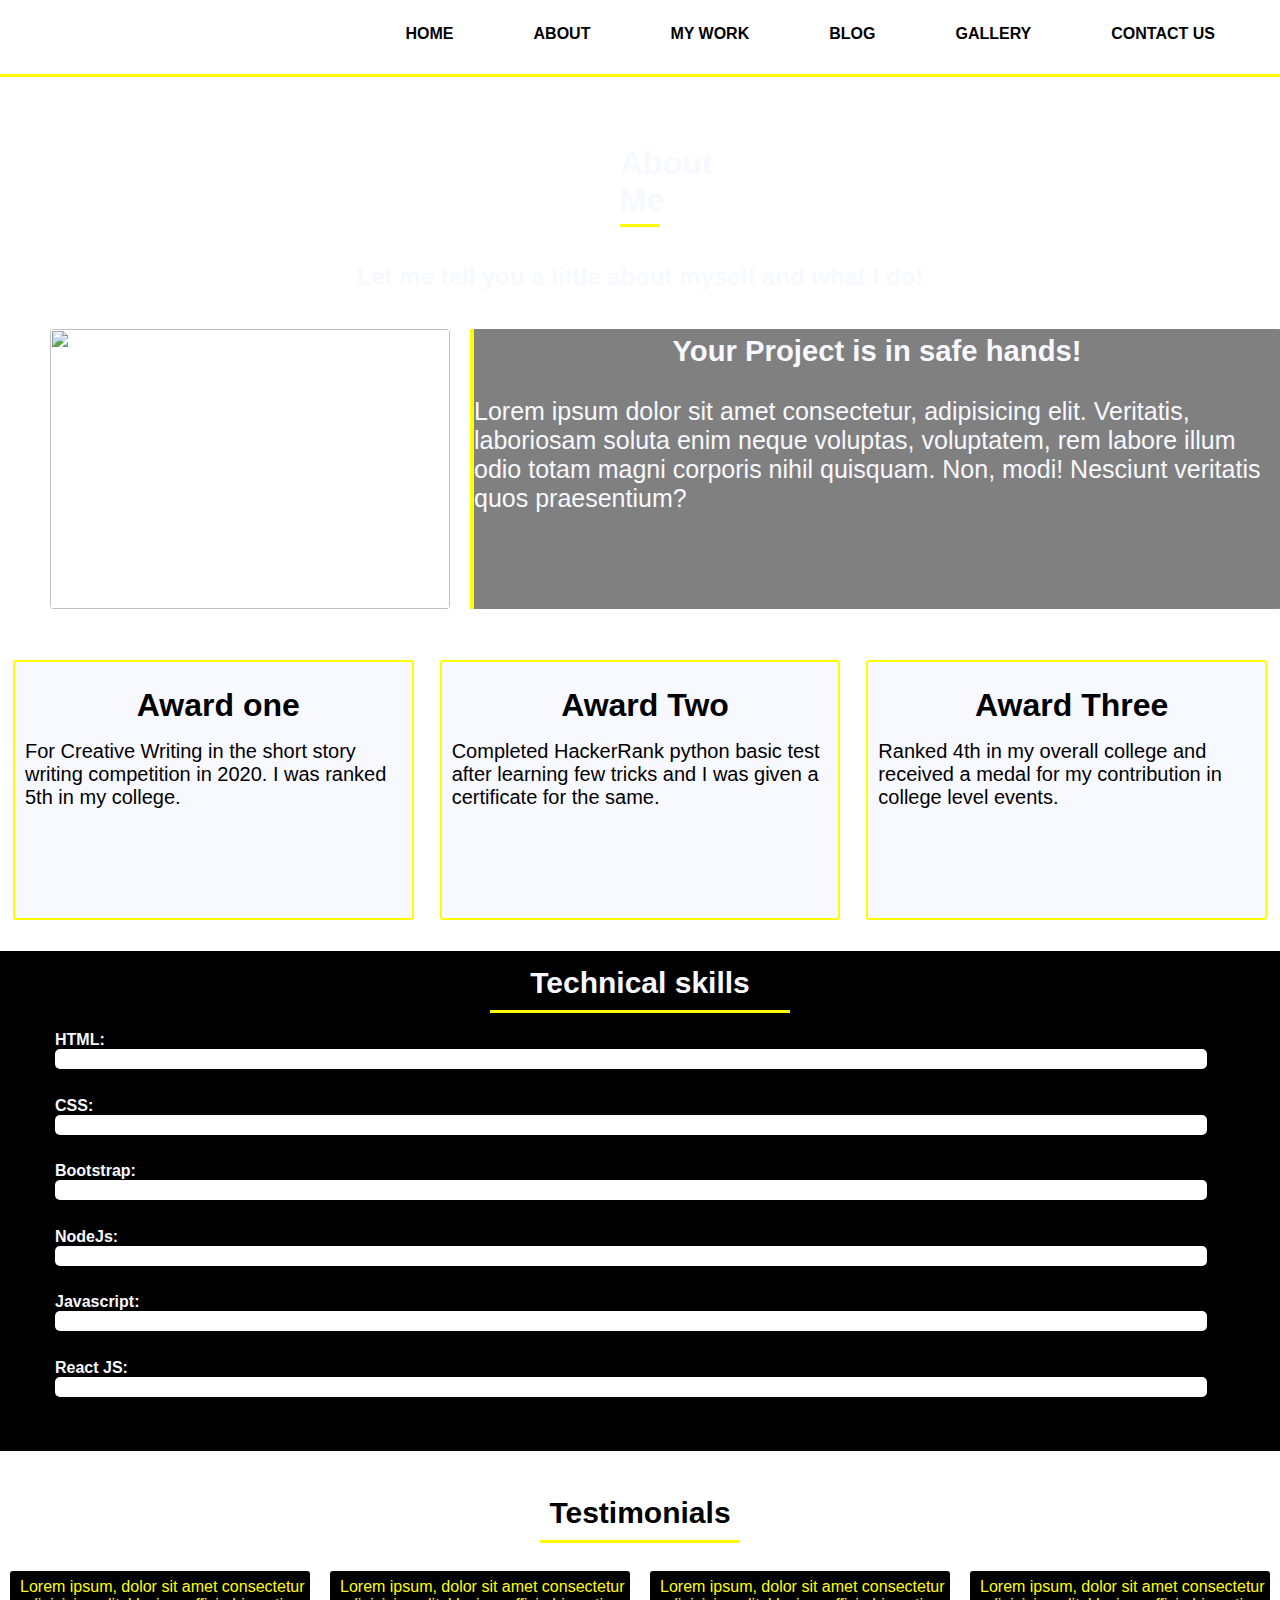
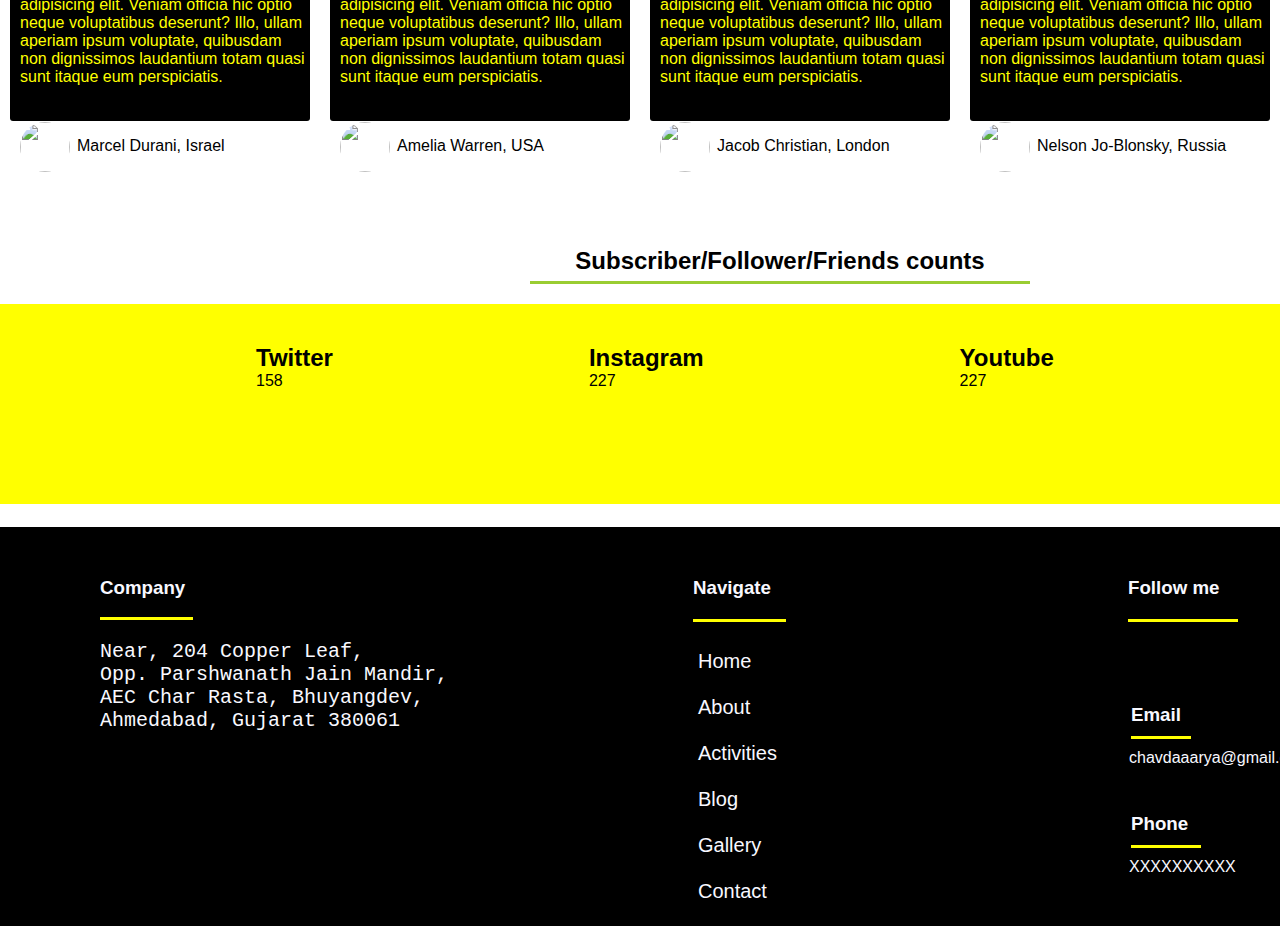
==== about.html @ b72cfb0a "Add files via upload" ====
<!DOCTYPE html>
<html>
<head>
	<meta charset="utf-8">
	<meta name="viewport" content="width=device-width, initial-scale=1">
	<title>About Page</title>
	<link rel="stylesheet" type="text/css" href="./styles2.css">
	<link rel="stylesheet" href="https://cdnjs.cloudflare.com/ajax/libs/font-awesome/6.1.1/css/all.min.css" integrity="sha512-KfkfwYDsLkIlwQp6LFnl8zNdLGxu9YAA1QvwINks4PhcElQSvqcyVLLD9aMhXd13uQjoXtEKNosOWaZqXgel0g==" crossorigin="anonymous" referrerpolicy="no-referrer">
</head>
<body>
	<script type="text/javascript" src="./about1.js"></script>
	<div class="header">
		<h1 class="logo">AaRyA</h1>
		<div class="nav-bar">
			<ul>
				<li><a href="./index.html">HOME</a></li>
				<li><a href="./about.html">ABOUT</a></li>
				<li><a href="./project.html">MY WORK</a></li>
				<li><a href="./blog.html">BLOG</a></li>
				<li><a href="./gallery.html">GALLERY</a></li>
				<li><a href="./contact.html">CONTACT US</a></li>
			</ul>
		</div>
	</div>

	<br>

	<div class="contents">
		<div class="firstline">
			<center>
				<h1>About Me</h1>
			</center>
		</div>
		<br>
		<br>
		<center><h2>Let me tell you a little about myself and what I do!</h2></center>

<br>
		<div class="capture">
			<div id="photograph">
				<img src="F:\Aarya\phone\Sent\IMG-20190718-WA0008.jpg">
			</div>
			<div class="texting">
				<center><h3>Your Project is in safe hands!</h3></center>
				<br>
				<p>Lorem ipsum dolor sit amet consectetur, adipisicing elit. Veritatis, laboriosam soluta enim neque voluptas, voluptatem, rem labore illum odio totam magni corporis nihil quisquam. Non, modi! Nesciunt veritatis quos praesentium?</p>
			</div>
		</div>
<br>
		
		<div class="awards">
			<div class="achieve">
				<center><i class="fa-solid fa-award fa-5x"></i></center>
				<center><h1>Award one</h1></center>
				<p>For Creative Writing in the short story writing competition in 2020. I was ranked 5th in my college.</p>
			</div>

			<div class="achieve">
				<center><i class="fa-solid fa-award fa-5x"></i></center>
				<center><h1>Award Two</h1></center>
				<p>Completed HackerRank python basic test after learning few tricks and I was given a certificate for the same.</p>
			</div>

			<div class="achieve">
				<center><i class="fa-solid fa-award fa-5x"></i></center>
				<center><h1>Award Three</h1></center>
				<p>Ranked 4th in my overall college and received a medal for my contribution in college level events.</p>
			</div>
		</div>
		<br>


		<section id="sec2">
			<div id="container">
				<center><h2>Technical skills</h2></center>
				<br>
				<h4>HTML:</h4>
				<div id="progressHtml" >
                	<div  id="progressDoneHtml" data-done="95%"></div>
            	</div>
            	<br>

            	<h4>CSS:</h4>
            	<div id="progressCss"  >
                	<div  id="progressDoneCss" data-done="95%"></div>
            	</div>
            	<br>

            	<h4>Bootstrap:</h4>
            	<div id="progressBootstrap"  >
                	<div  id="progressDoneBootstrap" data-done="85%"></div>
            	</div>
            	<br>

            	<h4>NodeJs:</h4>
            	<div id="progressnode"  >
                	<div  id="progressDonenode" data-done="75%"></div>
            	</div>
            	<br>

            	<h4>Javascript:</h4>
            	<div id="progressJavascript"  >
                	<div  id="progressDoneJavascript" data-done="85%"></div>
            	</div>
            	<br>

            	<h4>React JS:</h4>
            	<div id="progressReact"  >
                	<div  id="progressDoneReact" data-done="80%"></div>
            	</div>
        </div>
		</section>

		<section>
			<div class="contents1">
				<div class="sometext">
					<center><h1>Testimonials</h1></center>
				</div>
			</div>
			<br>

			<div class="testimon">
				<div class="byuser">
					<p>Lorem ipsum, dolor sit amet consectetur adipisicing elit. Veniam officia hic optio neque voluptatibus deserunt? Illo, ullam aperiam ipsum voluptate, quibusdam non dignissimos laudantium totam quasi sunt itaque eum perspiciatis.</p>
					<br><br>
					<div class="req"><img src="https://st.depositphotos.com/1269204/1219/i/600/depositphotos_12196477-stock-photo-smiling-men-isolated-on-the.jpg"><p>Marcel Durani, Israel</p></div>
				</div>

				<div class="byuser">
					<p>Lorem ipsum, dolor sit amet consectetur adipisicing elit. Veniam officia hic optio neque voluptatibus deserunt? Illo, ullam aperiam ipsum voluptate, quibusdam non dignissimos laudantium totam quasi sunt itaque eum perspiciatis.</p>
					<br><br>
					<div class="req"><img src="https://encrypted-tbn0.gstatic.com/images?q=tbn:ANd9GcT_rhSE47cQanedqkvCUGnBdbPejprEt-Lh4Q&usqp=CAU"><p>Amelia Warren, USA</p></div>
				</div>

				<div class="byuser">
					<p>Lorem ipsum, dolor sit amet consectetur adipisicing elit. Veniam officia hic optio neque voluptatibus deserunt? Illo, ullam aperiam ipsum voluptate, quibusdam non dignissimos laudantium totam quasi sunt itaque eum perspiciatis.</p>
					<br><br>
					<div class="req"><img src="https://thumbs.dreamstime.com/b/man-coffee-cup-young-handsome-london-city-63381204.jpg"><p>Jacob Christian, London</p></div>
				</div>

				<div class="byuser">
					<p>Lorem ipsum, dolor sit amet consectetur adipisicing elit. Veniam officia hic optio neque voluptatibus deserunt? Illo, ullam aperiam ipsum voluptate, quibusdam non dignissimos laudantium totam quasi sunt itaque eum perspiciatis.</p>
					<br><br>
					<div class="req"><img src="https://t4.ftcdn.net/jpg/00/75/98/05/360_F_75980570_s6Jphx3uo0IhAEvObwBNF3bBTxbtU70C.jpg"><p>Nelson Jo-Blonsky, Russia</p></div>
				</div>
			</div>

		</section>
		<br>
		<br>
		<div class="subcount"><center><h2>Subscriber/Follower/Friends counts</h2></center></div>

			
			<div class="counting">
				<div class="symbols">
					<i class="fa-brands fa-twitter fa-4x"></i>
					<h2>Twitter</h2>
					<div class="counter" data-target="350"></div>
				</div>
				<div class="symbols">
					<i class="fa-brands fa-instagram fa-4x"></i>
					<h2>Instagram</h2>
					<div class="counter" data-target="500"></div>
				</div>
				<div class="symbols">
					<i class="fa-brands fa-youtube fa-4x"></i>
					<h2>Youtube</h2>
					<div class="counter" data-target="550"></div>
				</div>
			</div>

		<script type="text/javascript">
			const counters = document.querySelectorAll(".counter");
			counters.forEach( function(counter){
				counter.innerText = "20";
				updatecounter();

				function updatecounter(){
					const target = +counter.getAttribute("data-target"); 
					const c = +counter.innerText;
					const increment = target / 200;
					if(c < target){
						counter.innerText = `${Math.ceil(c + increment)}`;
						console.log(counter.innerText);
						setTimeout(updatecounter, 10);	
					} else {
						counter.innerText = target;
					}
				}
			})
		</script>
	</div>
<!--end of day 9-->
	<br>
	

	<section id="footer">
	<div class="section-f">
		<div class="inform">
			<h3>Company</h3>
			<br>
			<pre>
Near, 204 Copper Leaf,
Opp. Parshwanath Jain Mandir,
AEC Char Rasta, Bhuyangdev, 
Ahmedabad, Gujarat 380061</pre>
		</div>

		<div class="navigation">
			<h3>Navigate</h3><br>
			<!-- <p></p> -->
				<ul>
					<li><a href="#">Home</a></li><br>
					<li><a href="#">About</a></li><br>
					<li><a href="#">Activities</a></li><br>
					<li><a href="#">Blog</a></li><br>
					<li><a href="#">Gallery</a></li><br>
					<li><a href="#">Contact</a></li><br>
				</ul>
		</div>


		<div class="connect-us">
			<h3>Follow me</h3><br>
			<div class="icons">
				<ul>
					<li><a href="#" class="fa-brands fa-facebook fa-2x"></a></li>
					<li><a href="#" class="fa-brands fa-instagram fa-2x"></a></li>
					<li><a href="#" class="fa-brands fa-twitter fa-2x"></a></li>
					<li><a href="#" class="fa-brands fa-linkedin fa-2x"></a></li>
				</ul>
			</div>
			<br>
			<div class="mailing">
				<i class="fa-solid fa-envelope fa-2x"></i>
				<br>
				<h3>Email</h3>
				<a href="#">chavdaaarya@gmail.com</a>
			</div>
			<br>
			<div class="mobile">
				<i class="fa-solid fa-phone fa-2x"></i>
				<br>
				<h3>Phone</h3>
				<a href="#">XXXXXXXXXX</a>
			</div>
			<br>
		</div>
	</div>
	</section>
<!--End of day 5-->
</body>
</html>
---- styles2.css ----
*{
	margin: 0;
	padding: 0;
	box-sizing: border-box;
}

.header{
	display: flex;
	justify-content: space-between;
	background: url('https://encrypted-tbn0.gstatic.com/images?q=tbn:ANd9GcTv0xu6u-6zK0mTRNb9a4g4vmdqWaVVvm2fBg&usqp=CAU')center top / cover;
	border-bottom: 3px solid yellow;
}

body{
	/*background: url("pexels-stephan-seeber-1261728.jpg")center top / cover;*/
	/*background: url('https://encrypted-tbn0.gstatic.com/images?q=tbn:ANd9GcTv0xu6u-6zK0mTRNb9a4g4vmdqWaVVvm2fBg&usqp=CAU')center top / cover;*/
	/*background-repeat: no-repeat;*/
	/*background: black;*/
	/*background: url("https://t4.ftcdn.net/jpg/01/98/24/71/360_F_198247162_JwrVkhqowZb4NJC24156nV6QYRhsV8Qf.jpg") center top / cover;*/
	background: url("https://wallpaper.dog/large/10758866.jpg");
	background-repeat: no-repeat;
}

.nav-bar a{
	text-decoration: none;
	margin: 50px 20px;
	padding: 20px 20px; /* Top Right Bottom Left     OR     20px 20px then its top-bottom  right-left */
	color: black;
}

.nav-bar a:hover{
	padding-bottom: 15px;
	border-bottom: 3px solid yellowgreen;
}

.nav-bar ul{
	list-style: none;
	display: flex;
	font-family: Verdana, sans-serif;
	margin: 25px 25px;
	font-weight: bold;
}

h1.logo{
	font-family: Verdana, sans-serif;
	margin: 5px 20px;
	color: white;
	font-size: 55px;
}

.contents{
	margin-top: 50px;
	font-family: Verdana, sans-serif;
	color: ghostwhite;
}

.firstline{
	padding-bottom: 5px;
	border-bottom: 3px solid yellow;
	margin-left: 620px;
	margin-right: 620px;
}

.capture{
	display: flex;
}

#photograph{
	max-height: 280px;
	max-width: 400px;
	margin: 20px;
	margin-left: 50px;
}

#photograph img{
	height: 280px;
	width: 400px;
	border-radius: 4px;
}

.texting{
	margin-top: 20px;
	width: 1020px;
	height: 280px;
	background: gray;
	border-radius: 1px;
	border-left: 4px solid yellow;
	padding-top: 6px;
	font-size: 25px;
	font-family: Verdana, sans-serif;
}


.awards{
	display: flex;
}

.achieve{
	margin: 13px;
	display: flex;
	flex-direction: column;
	font-family: Verdana, sans-serif;
	width: 600px;
	height: 260px;
	color: black;
	background: ghostwhite;
	border: 2px solid yellow;
	border-radius: 3px;
	padding-top: 25px;
	padding-bottom: 10px;
	padding-left: 10px;

}

.achieve p{
	padding-top: 16px;
	font-size: 20px;
	font-family: Verdana, sans-serif;
}

/*/4*/

/* #sec2{
	background: url("https://wallpaper.dog/large/10758866.jpg")top bottom / cover;
}*/
#container{
	height: 500px;
	width: 100%;
	background: black;
	font-family: Verdana, sans-serif;
}

#container h2{
	padding-top: 15px;
	padding-bottom: 10px;
	font-size: 30px;
	border-bottom: 3px solid yellow;
	width: 300px;
}

#container h4{
	margin-left: 55px;
}

#progressHtml{
	overflow: hidden;
	height: 20px;
	background: white;
	border-radius: 5px;
	margin-bottom: 0.6rem;
	margin-left: 55px;
	width: 90%;
	text-align: center;
}
#progressDoneHtml{
	height: 100%;
	width: 0;
	background: yellow;
	transition: 3s ease 0.3s;
}


#progressCss{
	overflow: hidden;
	height: 20px;
	background: white;
	border-radius: 5px;
	margin-bottom: 0.6rem;
	margin-left: 55px;
	width: 90%;
	text-align: center;
}
#progressDoneCss{
	height: 100%;
	width: 0;
	background: yellow;
	transition: 3s ease 0.3s;
}


#progressBootstrap{
	overflow: hidden;
	height: 20px;
	background: white;
	border-radius: 5px;
	margin-bottom: 0.6rem;
	margin-left: 55px;
	width: 90%;
	text-align: center;
}
#progressDoneBootstrap{
	height: 100%;
	width: 0;
	background: yellow;
	transition: 3s ease 0.3s;
}


#progressnode{
	overflow: hidden;
	height: 20px;
	background: white;
	border-radius: 5px;
	margin-bottom: 0.6rem;
	margin-left: 55px;
	width: 90%;
	text-align: center;
}
#progressDonenode{
	height: 100%;
	width: 0;
	background: yellow;
	transition: 3s ease 0.3s;
}


#progressJavascript{
	overflow: hidden;
	height: 20px;
	background: white;
	border-radius: 5px;
	margin-bottom: 0.6rem;
	margin-left: 55px;
	width: 90%;
	text-align: center;
}

#progressDoneJavascript{
	height: 100%;
	width: 0;
	background: yellow;
	transition: 3s ease 0.3s;
}


#progressReact{
	overflow: hidden;
	height: 20px;
	background: white;
	border-radius: 5px;
	margin-bottom: 0.6rem;
	margin-left: 55px;
	width: 90%;
	text-align: center;
}

#progressDoneReact{
	height: 100%;
	width: 0;
	background: yellow;
	transition: 3s ease 0.3s;
}


/*/5*/

.sometext h1{
	padding-top: 15px;
	padding-bottom: 10px;
	font-size: 30px;
	border-bottom: 3px solid yellow;
	width: 200px;
	color: black;
	font-family: Verdana, sans-serif;
}

.contents1{
	margin-top: 30px;
	font-family: Verdana, sans-serif;
	color: ghostwhite;
}


.testimon{
	display: flex;
}

.byuser{
	margin: 10px;
	display: flex;
	flex-direction: column;
	font-family: Verdana, sans-serif;
	height: 150px;
	width: 400px;
	color: yellow;
	background: black;
	border-radius: 3px;
	padding-top: 7px;
	padding-left: 10px;
}

.req{
	color: black;
	display: flex;
}

.req p{
	padding-top: 15px;
	padding-left: 7px;
}
.req img{
	font-family: Verdana, sans-serif;
	height: 50px;
	width: 50px;
	border-radius: 50%;
}

.subcount{
	color: black;
	font-family: Verdana, sans-serif;
	margin-top: 80px;
	border-bottom: 3px solid yellowgreen;
	width: 500px;
	margin-left: 530px;
	padding-bottom: 6px;
}
.counting{
	margin-top: 20px;
	background: yellow;
	display: flex;
	font-family: Verdana, sans-serif;
	height: 200px;
}

.symbols{
	display: flex;
	flex-direction: column;
	color: black;
	margin-left: 20%;
	padding-top: 40px;
}


#footer{
	background-color: black;
	font-family: Verdana, sans-serif;
	color: ghostwhite;
	margin-top: 5px;
	width: 100%;
}

.section-f{
	display: flex;
}

.inform{
	margin-left: 100px;
	padding-top: 50px;
}

.inform pre{
	border-top: 3px solid yellow;
	width: 93px;
	font-size: 20px;
	padding-top: 20px;
}

.navigation{
	width: 130px;
	margin-left: 500px;
	padding-top: 50px;
}



.navigation ul{
	margin-top: 10px;
	margin-left: 5px;
	list-style-type: none;
	font-size: 20px;
	font-weight: none;
	flex-direction: column;
}

.navigation li a{
	font-weight: lighter;
	transition: all 1s;
	text-decoration: none;
	color: ghostwhite;
}


.navigation h3{
	border-bottom: 3px solid yellow;
	padding-bottom: 20px;
	width: 93px;
}

/*.navigation p{
	border-top: 3px solid yellow;
	width: 93px;
}*/
.navigation li a:hover{
	color: yellow;
	/*text-align: right;*/
	margin-left: 5px;
	cursor: pointer;

}


.connect-us{
	margin-left: 340px;
	width: 250px;
	padding-top: 50px;

}

/*.connect-us p{
	border-top: 3px solid yellow;
	width: 110px;
}*/

.connect-us h3{
	border-bottom: 3px solid yellow;
	padding-bottom: 20px;
	width: 110px;
	margin-left: 2px;
}

.icons{
	display: flex;
	text-align: left;
}

.icons ul{
	display: flex;
	list-style: none;

}

.icons li a{
	color: ghostwhite;
	margin: 8px;
	text-decoration: none;

}

.icons li a:hover{
	color: blue;
}

/*.fi{
	border-radius: 50%;
	background-color: transparent;
	margin-left: 15px;
	transition: all 1s;
	height: 30px;
	width: 30px;
}

.fi a{
	text-decoration: none;
	color: ghostwhite;
}

.fi a:hover{
	background: blue;/} */



.mailing{

	padding-top: 10px;
	padding-left: 3px;
}

.mailing h3{
	border-bottom: 3px solid yellow;
	width: 60px;
	margin-bottom: 10px;
	padding-bottom: 10px;
}

.mailing i{
	margin-left: 4px;
}

.mailing a{
	color: ghostwhite;
	padding-left: 0px;
	margin: 0px;
	padding-top: 10px;
	text-decoration: none;
}



.mailing a:hover{
	text-decoration: none;
	color: yellow;
}

.mobile{

	padding-top: 10px;
	padding-left: 3px;
}

.mobile a{
	color: ghostwhite;
	padding-left: 0px;
	margin: 0px;
	text-align: left;
	text-decoration: none;
	padding-top: 5px;
}

.mobile i{
	margin-left: 4px;
}

.mobile a:hover{
	color: yellow;
	text-decoration: none;
}
.mobile h3{
	border-bottom: 3px solid yellow;
	width: 70px;
	padding-bottom: 10px;
	margin-bottom: 10px;
}

/*/5*/
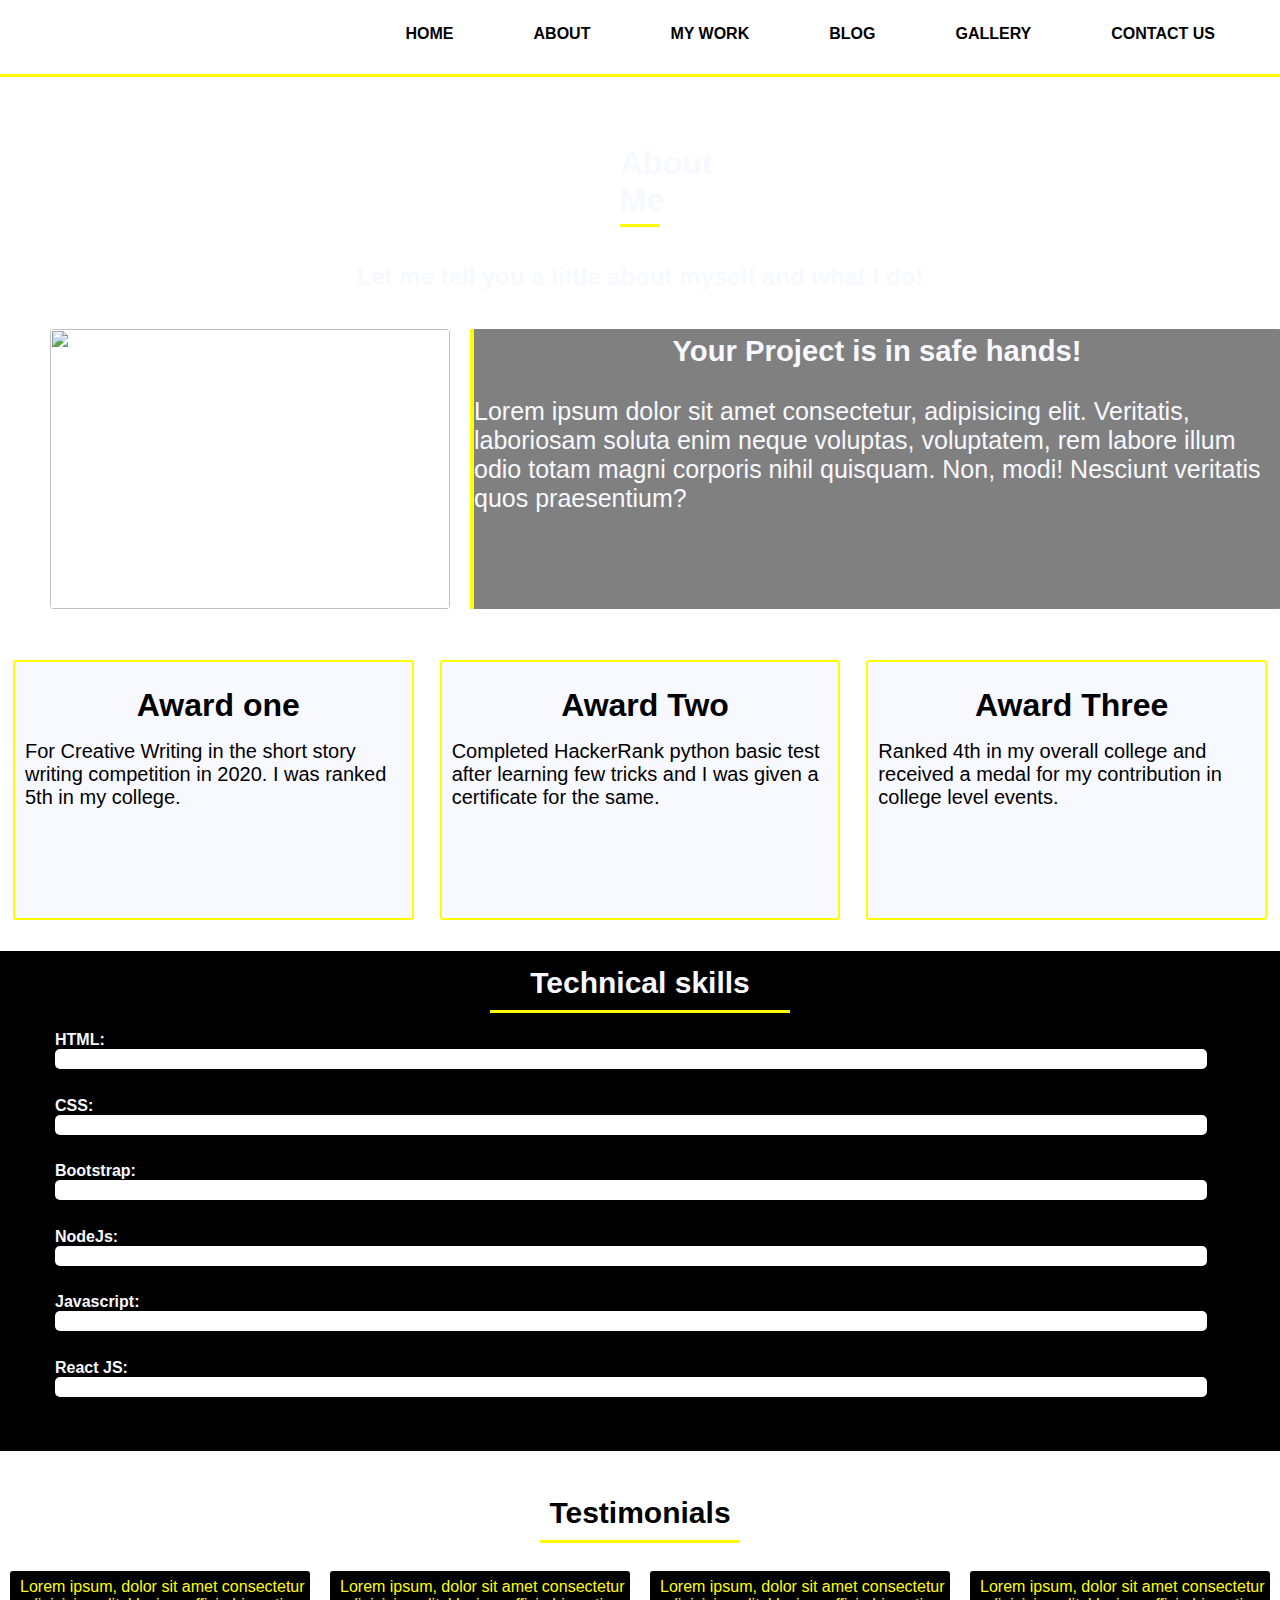
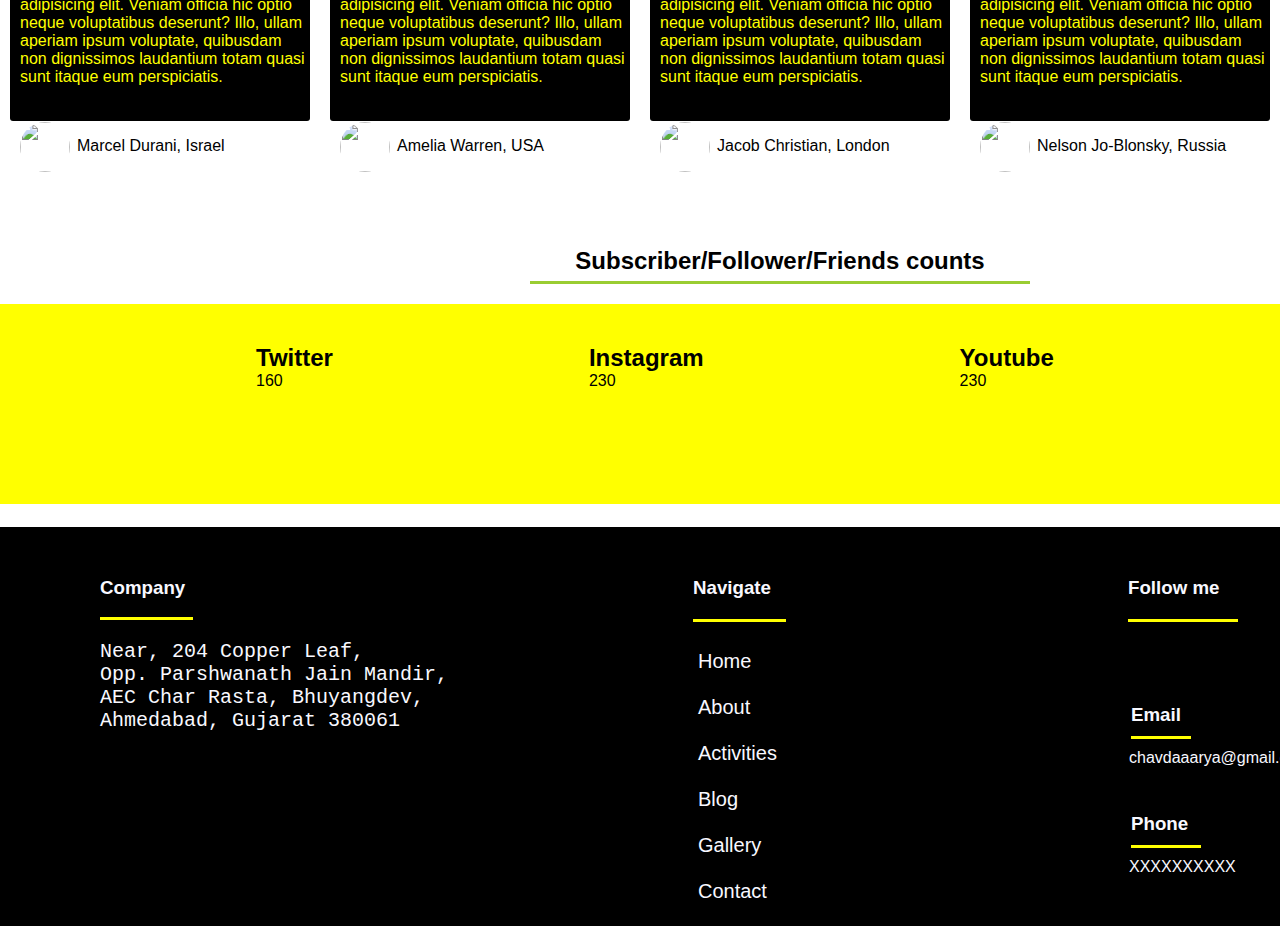
==== commit a8b791c8: "Add files via upload" ====
--- a/about.html
+++ b/about.html
@@ -38,7 +38,8 @@
 <br>
 		<div class="capture">
 			<div id="photograph">
-				<img src="F:\Aarya\phone\Sent\IMG-20190718-WA0008.jpg">
+				<!--<img src="F:\Aarya\phone\Sent\IMG-20190718-WA0008.jpg">-->
+				<img src="IMG-20190718-WA0008.jpg">
 			</div>
 			<div class="texting">
 				<center><h3>Your Project is in safe hands!</h3></center>
